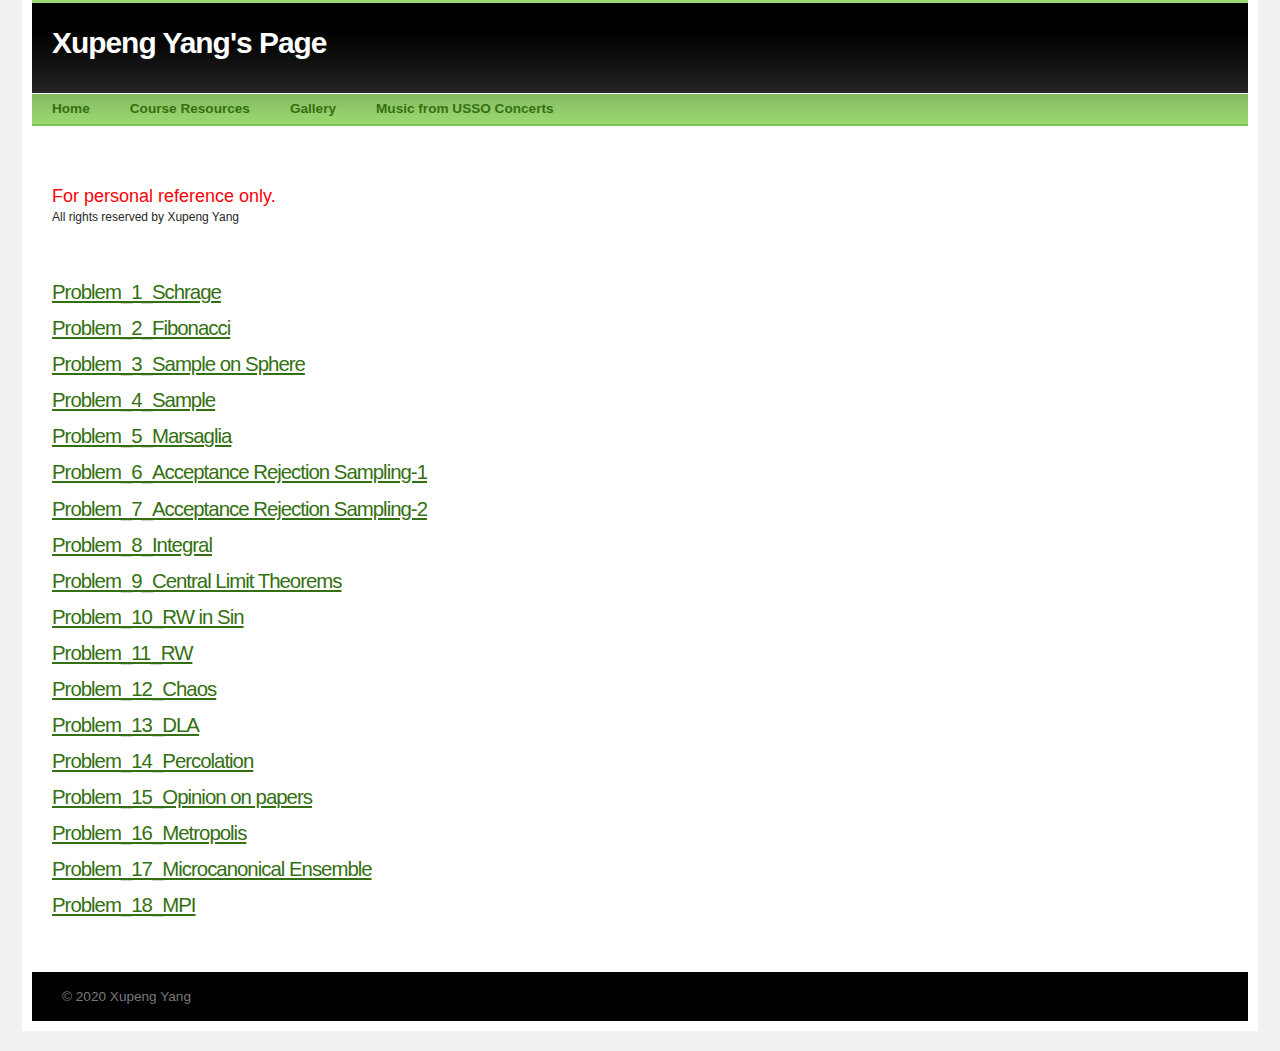
==== Computational_Physics_Homeworks/index.html @ 78592c9b "C-P" ====
<!DOCTYPE html PUBLIC "-//W3C//DTD XHTML 1.0 Strict//EN" "http://www.w3.org/TR/xhtml1/DTD/xhtml1-strict.dtd">
<html xmlns="http://www.w3.org/1999/xhtml">
	<head>
		
<meta http-equiv="Content-Type" content="text/html; charset=utf-8" />
		<meta name="robots" content="index, follow" />
		<meta name="generator" content="RapidWeaver" />
		
		<title>Computational Physics Homeworks | Xupeng Yang's Page</title>
		<link rel="stylesheet" type="text/css" media="all" href="../rw_common/themes/cameo/consolidated.css?rwcache=622819567" />
		
		<!--[if lte IE 7]><link rel="stylesheet" type="text/css" media="screen" href="../rw_common/themes/cameo/css/ie/ie.css" />
		<![endif]-->
		<!--[if IE 6]><link rel="stylesheet" type="text/css" media="screen" href="../rw_common/themes/cameo/css/ie/ie6.css" />
		<![endif]-->
		
		
		
		
		
		
		
		<script type="text/javascript" src="../rw_common/themes/cameo/javascript.js?rwcache=622819567"></script>
		
		
<!--[if IE 6]><script type="text/javascript" charset="utf-8">
			var blankSrc = "../rw_common/themes/cameo/png/blank.gif";
		</script>	
		<style type="text/css">

		img {
			behavior:	url("../rw_common/themes/cameo/png/pngbehavior.htc");
		}

		</style><![endif]-->
		
		
		
	</head>
<body>
<div id="container"><!-- Start container -->
	<div id="pageHeader"><!-- Start page header -->
		<div id="grad">
			<img src="../rw_common/themes/cameo/images/header_bottom_grad.png" alt="" style="width: 3000px; height: 66px;" />
		</div>
		
		<h1>Xupeng Yang's Page</h1>
		<h2></h2>
	</div><!-- End page header -->
	<div id="navcontainer"><!-- Start Navigation -->
		<div id="top_grad">
			<img src="../rw_common/themes/cameo/images/menu_top_grad.png" alt="" style="width: 3000px; height: 32px;" />
		</div>
		<ul><li><a href="../" rel="">Home</a></li><li><a href="../resources/" rel="">Course Resources</a></li><li><a href="../Gallery/" rel="">Gallery</a></li><li><a href="../USSO/" rel="">Music from USSO Concerts</a></li></ul>
		<div class="clearer"></div>
	</div><!-- End navigation -->
	<div id="sidebarContainer"><!-- Start Sidebar wrapper -->
		<div id="sidebar"><!-- Start sidebar content -->
			<h1 class="sideHeader"></h1><!-- Sidebar header -->
			<!-- sidebar content you enter in the page inspector -->
			 <!-- sidebar content such as the blog archive links -->
		</div><!-- End sidebar content -->
	</div><!-- End sidebar wrapper -->
	<div id="contentContainer"><!-- Start main content wrapper -->
		<div id="content"><!-- Start content -->
			<div class="filesharing-description"><span style="font:18px Arial, Verdana, Helvetica, sans-serif; color:#FB0106;">For personal reference only. </span><span style="font:12px Arial, Verdana, Helvetica, sans-serif; color:#262626;"><br />All rights reserved by Xupeng Yang<br /><br /><br /><br /></span></div><div class="filesharing-item">
<div class="filesharing-item-title">
<a href="files/Problem_1_Schrage.pdf">Problem_1_Schrage</a>
</div>
<div class="filesharing-item-description">
</div>
</div>

<div class="filesharing-item">
<div class="filesharing-item-title">
<a href="files/Problem_2_Fibonacci.pdf">Problem_2_Fibonacci</a>
</div>
<div class="filesharing-item-description">
</div>
</div>

<div class="filesharing-item">
<div class="filesharing-item-title">
<a href="files/Problem_3_Sample on Sphere.pdf">Problem_3_Sample on Sphere</a>
</div>
<div class="filesharing-item-description">
</div>
</div>

<div class="filesharing-item">
<div class="filesharing-item-title">
<a href="files/Problem_4_Sample.pdf">Problem_4_Sample</a>
</div>
<div class="filesharing-item-description">
</div>
</div>

<div class="filesharing-item">
<div class="filesharing-item-title">
<a href="files/Problem_5_Marsaglia.pdf">Problem_5_Marsaglia</a>
</div>
<div class="filesharing-item-description">
</div>
</div>

<div class="filesharing-item">
<div class="filesharing-item-title">
<a href="files/Problem_6_Acceptance Rejection Sampling-1.pdf">Problem_6_Acceptance Rejection Sampling-1</a>
</div>
<div class="filesharing-item-description">
</div>
</div>

<div class="filesharing-item">
<div class="filesharing-item-title">
<a href="files/Problem_7_Acceptance Rejection Sampling-2.pdf">Problem_7_Acceptance Rejection Sampling-2</a>
</div>
<div class="filesharing-item-description">
</div>
</div>

<div class="filesharing-item">
<div class="filesharing-item-title">
<a href="files/Problem_8_Integral.pdf">Problem_8_Integral</a>
</div>
<div class="filesharing-item-description">
</div>
</div>

<div class="filesharing-item">
<div class="filesharing-item-title">
<a href="files/Problem_9_Central Limit Theorems.pdf">Problem_9_Central Limit Theorems</a>
</div>
<div class="filesharing-item-description">
</div>
</div>

<div class="filesharing-item">
<div class="filesharing-item-title">
<a href="files/Problem_10_RW in Sin.pdf">Problem_10_RW in Sin</a>
</div>
<div class="filesharing-item-description">
</div>
</div>

<div class="filesharing-item">
<div class="filesharing-item-title">
<a href="files/Problem_11_RW.pdf">Problem_11_RW</a>
</div>
<div class="filesharing-item-description">
</div>
</div>

<div class="filesharing-item">
<div class="filesharing-item-title">
<a href="files/Problem_12_Chaos.pdf">Problem_12_Chaos</a>
</div>
<div class="filesharing-item-description">
</div>
</div>

<div class="filesharing-item">
<div class="filesharing-item-title">
<a href="files/Problem_13_DLA.pdf">Problem_13_DLA</a>
</div>
<div class="filesharing-item-description">
</div>
</div>

<div class="filesharing-item">
<div class="filesharing-item-title">
<a href="files/Problem_14_Percolation.pdf">Problem_14_Percolation</a>
</div>
<div class="filesharing-item-description">
</div>
</div>

<div class="filesharing-item">
<div class="filesharing-item-title">
<a href="files/Problem_15_Opinion on papers.pdf">Problem_15_Opinion on papers</a>
</div>
<div class="filesharing-item-description">
</div>
</div>

<div class="filesharing-item">
<div class="filesharing-item-title">
<a href="files/Problem_16_Metropolis.pdf">Problem_16_Metropolis</a>
</div>
<div class="filesharing-item-description">
</div>
</div>

<div class="filesharing-item">
<div class="filesharing-item-title">
<a href="files/Problem_17_Microcanonical Ensemble.pdf">Problem_17_Microcanonical Ensemble</a>
</div>
<div class="filesharing-item-description">
</div>
</div>

<div class="filesharing-item">
<div class="filesharing-item-title">
<a href="files/Problem_18_MPI.pdf">Problem_18_MPI</a>
</div>
<div class="filesharing-item-description">
</div>
</div>


		</div><!-- End content -->
		<div class="clearer"></div>
	</div><!-- End main content wrapper -->
	<div id="footer"><!-- Start Footer -->
		<p>&copy; 2020 Xupeng Yang</p>
		<div id="breadcrumbcontainer"><!-- Start the breadcrumb wrapper -->
			
		</div><!-- End breadcrumb -->
	</div><!-- End Footer -->
</div><!-- End container -->
</body>
</html>
---- rw_common/themes/cameo/consolidated.css ----
@media only screen {/* @group General Styles */body {text-align: center;padding: 0;margin: 0 0 20px;font: 0.85em/1.4em Arial, Helvetica, Geneva, sans-serif;}p {}b, strong {}a:link, a:visited {}a:hover, a:active {text-decoration: none;}img {border: none;}.image-left {float: left;margin: 3px 10px 3px 0;}.image-right {float: right;margin: 3px 0 3px 10px;}/* @end *//* @group Layout */#container {margin: 0 auto;text-align: left;position: relative;padding: 0 10px 10px;}.clearer {clear: both;}#pageHeader {display: block;height: 90px;border-top: 3px solid;position: relative;margin-bottom: 1px;}#pageHeader #grad {position: absolute;left: 0;bottom: 0;display: block;width: 100%;height: 66px;overflow: hidden;z-index: 0;}#pageHeader #bar {position: absolute;left: 0;top: 150px;display: block;width: 100%;height: 25px;overflow: hidden;border-top: 1px solid;}#pageHeader #bar img {position: absolute;left: 0;top: 0;display: block;width: 100%;height: 23px;}#pageHeader img {position: absolute;right: 0;top: 0;}#pageHeader h1 {font-size: 2.2em;margin: 30px 0 10px 20px;letter-spacing: -1px;position: relative;z-index: 1;}#pageHeader h2 {font-weight: normal;font-size: 1em;margin: 0 0 5px 20px;position: relative;z-index: 1;}#contentContainer {margin-bottom: 20px;}#contentContainer #content {padding: 0 20px 20px;}#sidebarContainer {width: 235px;margin-bottom: 20px;}#sidebarContainer #sidebar {padding: 20px;}#sidebarContainer .sideHeader,#sidebarContainer h1,#sidebarContainer h2,#sidebarContainer h3,#sidebarContainer h4 {font-weight: bold;border-bottom: 1px dashed;margin-bottom: 5px;padding-bottom: 3px;}#sidebarContainer .sideHeader,#sidebarContainer h1 {font-size: 1.4em;}#sidebarContainer h2 {font-size: 1.3em;}#sidebarContainer h3 {font-size: 1.2em;}#sidebarContainer h4 {font-size: 1.1em;}#footer {padding: 15px 0;}#footer p {margin: 0;padding: 0 30px;}#footer a:link, #footer a:visited {}#footer a:hover, #footer a:active {}/* @end *//* @group Bread-crumb */#breadcrumbcontainer {position: relative;z-index: 1;}#breadcrumbcontainer ul {list-style: none;margin: 0;padding: 0 30px;}#breadcrumbcontainer li {display: inline;}#breadcrumbcontainer a {}#breadcrumbcontainer a:hover {}/* @end *//* @group Toolbar *//* Toolbar Styles */#navcontainer {display: block;padding: 0;margin-bottom: 60px;position: relative;line-height: normal;width: 100%;}#navcontainer #top_grad {position: absolute;left: 0;top: 0;z-index: 3;width: 100%;overflow: hidden;height: 32px;}#navcontainer #current {}#navcontainer #current img {position: absolute;left: 49px;bottom: 0;}#navcontainer #current:hover {}#navcontainer .currentAncestor {font-weight: bold;}/* Parent - Level 0 */#navcontainer ul {margin: 0;padding: 0;list-style-type: none;display: block;width: 100%;border-bottom: 2px solid;z-index: 30;}#navcontainer ul:after {content: ".";clear: both;display: block;height: 0;visibility: hidden;}#navcontainer li {display: inline;}#navcontainer a {text-decoration: none;display: block;float: left;height: 23px;color: #fff;padding: 7px 20px 0;text-align: center;font-weight: bold;position: relative;z-index: 10;}#navcontainer a:hover {}#navcontainer a:active {}/* Child - Level 1 *//* All browsers will use this code, it will make the pop out menus work */#navcontainer ul ul {position: absolute;left: 0;top: 100%;z-index: 5;margin: 0;padding: 0;display: block;width: 100%;font-size: 0.95em;height: auto;border-bottom: none;}#navcontainer ul ul li {}#navcontainer ul ul a {font-weight: normal;height: 20px;padding-top: 7px;}#navcontainer ul ul a:hover {}#navcontainer ul ul #current{}/* Child Level 3 */#navcontainer ul ul ul {background: transparent;top: 27px;border-top: 1px solid;}#navcontainer ul ul ul li { }#navcontainer ul ul ul a {height: 21px;padding-top: 7px;}#navcontainer ul ul ul ul a:hover{}#navcontainer ul ul ul ul {display: none;}/* @end *//* @group Global Classes */blockquote, .standout {margin: 0;font: italic 1.2em/1.5 Georgia, "Times New Roman", Times, serif;}h1 {letter-spacing: -1px;margin: 0 0 5px 0;font-size: 2.2em;}h2 {letter-spacing: -1px;margin: 0 0 5px 0;font-size: 2em;}h3 {letter-spacing: -1px;margin: 0 0 5px 0;font-size: 1.8em;}h4 {letter-spacing: -1px;margin: 0 0 5px 0;font-size: 1.6em;}.imageStyle {}/* Main content area unordered list styles */#contentContainer #content ul {}#contentContainer #content li {}ul.disc {list-style-type: disc;}ul.circle {list-style-type: circle;}ul.square {list-style-type: square;}ol.arabic-numbers {list-style-type: decimal;}ol.upper-alpha {list-style-type: upper-alpha;}ol.lower-alpha {list-style-type: lower-alpha;}ol.upper-roman {list-style-type: upper-roman;}ol.lower-roman {list-style-type: lower-roman;}/* Sidebar area unordered list styles */#sidebarContainer #sidebar ul {}#sidebarContainer #sidebar li {}/* Table Styles */table {font-size: 1em;}/* @end *//* @group Blog *//* @group Archive Page */.blog-archive-background {}.blog-entry-summary {margin-bottom: 10px;}.blog-archive-headings-wrapper {margin-bottom: 20px;padding-bottom: 20px;border-bottom: 1px dashed;}.blog-archive-entries-wrapper {}.blog-archive-entries-wrapper .blog-entry {}.blog-archive-month {text-decoration: none;letter-spacing: -1px;margin: 0 0 15px 0;font-size: 2.2em;font-weight: bold;}.blog-archive-link {}.blog-archive-link a:link, .blog-archive-link a:visited {}/* @end *//* @group Tag Cloud */ul.blog-tag-cloud {margin: 0;padding: 5px 0;text-align: justify;}ul.blog-tag-cloud li {display: inline;padding-right: 5px;}.blog-tag-size-1 {font-size: 0.8em;}.blog-tag-size-2 {font-size: 0.85em;}.blog-tag-size-3 {font-size: 0.9em;}.blog-tag-size-4 {font-size: 0.95em;}.blog-tag-size-5 {font-size: 1em;}.blog-tag-size-6 {font-size: 1.05em;}.blog-tag-size-7 {font-size: 1.1em;}.blog-tag-size-8 {font-size: 1.15em;}.blog-tag-size-9 {font-size: 1.2em;}.blog-tag-size-10 {font-size: 1.25em;}.blog-tag-size-11 {font-size: 1.3em;}.blog-tag-size-12 {font-size: 1.35em;}.blog-tag-size-13 {font-size: 1.4em;}.blog-tag-size-14 {font-size: 1.45em;}.blog-tag-size-15 {font-size: 1.5em;}.blog-tag-size-16 {font-size: 1.55em;}.blog-tag-size-17 {font-size: 1.6em;}.blog-tag-size-18 {font-size: 1.65em;}.blog-tag-size-19 {font-size: 1.7em;}.blog-tag-size-20 {font-size: 1.75em;}/* @end */.blog-entry {padding-bottom: 10px;margin-bottom: 30px;border-bottom: 1px dashed;}.blog-entry-title a {letter-spacing: -1px;margin-bottom: 15px;text-decoration: none;font-size: 0.9em;}.blog-entry-date {padding-bottom: 7px;margin-bottom: 7px;border-bottom: 1px solid;font-size: 1em;}.blog-read-more {display: block;padding-top: 10px;font-style: italic;}.blog-entry-body {}.blog-entry-comments {margin-top: 10px;font-size: 0.9em;}p.blog-entry-tags {margin: 10px 0 0 0;font-weight: bold;padding-left: 20px;background-position: left 3px;background-repeat: no-repeat;}/*styles the category link in the main entry */.blog-entry-category {font-style: normal;color: #fff;}.blog-entry-category a:link,.blog-entry-category a:visited {padding-left: 20px;margin-right: 10px;background-repeat: no-repeat;background-position: left center;}#blog-archives br,#blog-categories br,#blog-rss-feeds br {display: none;}/* styles the archives in the blog sidebar */#blog-archives {padding: 5px 0;line-height: 1.7;}.blog-archive-link-enabled {background-repeat: no-repeat;background-position: left center;padding-left: 20px;display: block;}.blog-archive-link-disabled {background-repeat: no-repeat;background-position: left center;padding-left: 20px;display: block;}/* Styles the blog categories in the blog sidebar */#blog-categories {padding: 5px 0;line-height: 1.7;}.blog-category-link-enabled {background-repeat: no-repeat;background-position: left center;padding-left: 20px;display: block;}.blog-category-link-disabled {background-repeat: no-repeat;background-position: left center;padding-left: 20px;display: block;}/* Styles the blog RSS feeds in the blog sidebar */#blog-rss-feeds {padding: 5px 0;line-height: 1.7;}.blog-rss-link {background-repeat: no-repeat;background-position: left center;background-image: url(images/rss_icon.gif);padding-left: 20px;display: block;}.blog-comments-rss-link {background-repeat: no-repeat;background-position: left center;background-image: url(images/rss_icon.gif);padding-left: 20px;display: block;}/* @end *//* @group File Sharing */.filesharing-description {}.filesharing-item {padding-bottom: 15px;}.filesharing-item-title a:link {letter-spacing: -1px;margin-bottom: 10px;font-size: 1.5em;}.filesharing-item-title a:hover {}.filesharing-item-title a:visited {}.filesharing-item-description {}/* @end *//* @group Photo Album *//* @group Index Page (Thumbnail view) */.album-title {letter-spacing: -1px;margin-bottom: 10px;font-size: 2.2em;}.album-description {padding-bottom: 7px;margin-bottom: 75px;border-bottom: 1px solid;font-size: 1em;}.album-wrapper {display: block;width: 99%;position: relative;}.thumbnail-wrap {text-align: center;position: relative;float: left;margin-bottom: 60px;margin-right: 20px;}.thumbnail-frame {position: absolute;    bottom: 0;    left: 0;    padding-left: 5px;}.thumbnail-frame:hover {}.thumbnail-frame a {}.thumbnail-frame a:hover {background: transparent;}.thumbnail-frame img {margin: auto;border: 3px solid;padding: 1px;}.thumbnail-caption {color: #b3b3b3;margin: 0;width: 100%;height: 38px;display: block;padding: 0 0 0 5px;}/* @end *//* @group Single Page (Photo view) */.photo-background {text-align: left;}.photo-navigation {border-top: 3px solid;width: 200px;float: left;margin: 15px 15px 0;padding: 15px;}.photo-links {}.photo-navigation a:link,.photo-navigation a:visited {}.photo-navigation a:hover {background: transparent;}.photo-frame {border: 3px solid;padding: 1px;position: absolute;left: 260px;top: 15px;}.photo-title {margin: 0 0 5px;letter-spacing: -1px;font-size: 2.2em;}.photo-caption {margin: 0;}/* @group EXIF data *//* Data wrapper */.exif-data {clear: left;margin: 0 0 0 15px;padding: 15px;float: left;width: 200px;}.exif-data p {margin: 0;padding: 0;}/* p tag classes for all exif data */p.exif-version {}p.exif-colour-space {}p.exif-focal-length {}p.exif-dimensions {}p.exif-pixel-y-dimension {}p.exif-pixel-x-dimension {}p.exif-oecf-value {}p.exif-subsec-time-original {}p.exif-exposure-mode {}p.exif-spatial-frequency-response {}p.exif-scene-capture-type {}p.exif-subject-location {}p.exif-shutter-speed {}p.exif-datetime-original {}p.exif-subsec-time {}p.exif-compressed-bits-per-pixel {}p.exif-flash-energy {}p.exif-saturation {}p.exif-brightness {}p.exif-exposure-time {}p.exif-f-number {}p.exif-file-source {}p.exif-gain-control {}p.exif-subject-area {}p.exif-cfa-pattern {}p.exif-scene-type {}p.exif-white-balance {}p.exif-flash {}p.exif-exposure-index {}p.exif-flashpix-version {}p.exif-device-setting-description {}p.exif-focalplane-x-resolution {}p.exif-image-uniqueid {}p.exif-components-configuration {}p.exif-light-source {}p.exif-sensing-method {}p.exif-aperture {}p.exif-sharpness {}p.exif-exposure-program {}p.exif-subject-distance {}p.exif-subsec-time-digitized {}p.exif-contrast {}p.exif-focalplane-resolution-unit {}p.exif-gamma {}p.exif-35mm-focal-length {}p.exif-datetime-digitized {}p.exif-subject-distance-range {}p.exif-custom-rendered {}p.exif-max-aperture {}p.exif-sound-file {}p.exif-metering-mode {}p.exif-spectral-sensitivity {}p.exif-exposure-bias {}p.exif-focalplane-y-resolution {}p.exif-iso-rating {}p.exif-maker-note {}p.exif-digital-zoom-ratio {}p.exif-user-comment {}/* @end *//* @end *//* @end *//* @group Quicktime Page */.movie-description {}/* @end *//* @group Quicktime Album *//* @group Index Page (Movie Thumbnail view) */.movie-page-title {letter-spacing: -1px;margin-bottom: 10px;font-size: 2.2em;}.movie-page-description {padding-bottom: 7px;margin-bottom: 15px;border-bottom: 1px solid;font-size: 1em;}.movie-thumbnail-frame {width: 134px;height: 134px;float: left;margin-right: 10px;margin-bottom: 10px;text-align: center;}.movie-thumbnail-frame:hover {}.movie-thumbnail-frame img {padding: 1px;border: 3px solid;margin-bottom: 5px;}.movie-thumbnail-caption {color: #b3b3b3;}/* @end *//* @group Single Page (Movie View) */.movie-background {margin: 5px;}.movie-title {letter-spacing: -1px;font-size: 2.2em;margin: 10px 0 5px;font-weight: bold;}.movie-frame {}/* @end *//* @end *//* @group Contact Form */form {margin: 0;}.message-text {font-weight: bold;font-style: italic;} .required-text {} .form-input-field {background: #f4f4f4;font-size: 1em;width: 98%;} .form-input-button {font-size: 1.3em;} /* @end *//* @group JS-Kit Override */.js-singleCommentBodyT {display: block;padding-top: 17px !important;}.js-singleCommentHeader {padding: 0 8px !important;}.js-OldComments,.js-commentFieldLabel,.js-pmFieldLabel,.js-singleCommentBody,.js-singleCommentKarmaComMod,.js-commentBodyLabel,.js-commentCmtTextarea,.js-commentAvatarArea,.js-OldCommentsWrap,.js-OldComments,.js-CreateCommentFieldsWrap,.js-CreateCommentFields,.js-commentCmtTextarea,.js-kit-comments div {clear: none !important;}.js-singleCommentText {display: block !important;clear: both !important;}.js-kit-comments br {display: none !important;}.js-singleCommentBody br {display: block !important;}/* @end *//* @group Disqus */#dsq-comments-title {    clear:none !important;} #dsq-content .dsq-options {    clear:none !important;}#dsq-thread-settings  {    clear:none !important;}#dsq-content div {    clear:none !important;}.dsq-button{    float:none ! important;}/* @end *//* @group Sitemap */.rw-sitemap ul {    margin: 0;    padding: 0;    list-style-type: disc;    list-style-position: inside;}.rw-sitemap ul li {    margin: 0 0 10px 0;}.rw-sitemap ul li:last-child {    margin: 0;}.rw-sitemap ul li li {    margin: 0 0 5px 0;}.rw-sitemap ul li li:last-child {    margin: 0;}.rw-sitemap ul ul {    padding: 0 0 0 20px;    list-style-type: square;}.rw-sitemap ul ul ul {    list-style-type: circle;}/* @end */body,.movie-background,.photo-background {color: #808080;background-color: #F1F1F1;}#container {background-color: #FFFFFF;}a:link, a:visited {color: #347011;}#pageHeader,.photo-navigation,.exif-data {background-color: #000000;border-top-color: #9BD971;}#pageHeader h1 {color: #FFFFFF;}#pageHeader h2,.photo-caption,.photo-navigation,.exif-data {color: #797979;}#footer {color: #797979;background-color: #000000;}#footer a {color: #FFFFFF;}#sidebarContainer #sidebar {background-color: #F1F1F1;}#sidebarContainer #sidebar a {color: #5E855B;}#blog-archives a:hover,#blog-categories a:hover,#blog-rss-feeds a:hover {color: #808080;}.blog-archive-link-disabled,.blog-category-link-disabled {color: #808080;text-decoration: none;}#navcontainer {color: #FFFFFF;background-color: #9BD971;}#navcontainer ul  {border-bottom-color: #81BF57;background-color: #9BD971;}#navcontainer ul ul {border-top-color: #8ECC64;background-color: #9BD971;}#navcontainer ul a {color: #347011;}#navcontainer ul a:hover {color: #FFFFFF;}#navcontainer #current,#navcontainer .currentAncestor {color: #FFFFFF;}#navcontainer ul ul ul #current,#navcontainer ul ul ul .currentAncestor {color: #9BD971;}#navcontainer ul ul ul {border-bottom-color: #347011;border-top-color: #81BF57;}#navcontainer ul ul ul a:hover {color: #9BD971;}#sidebarContainer .sideHeader,#sidebarContainer h1,#sidebarContainer h2,#sidebarContainer h3,#sidebarContainer h4,#sidebarContainer h5,.blog-archive-link {border-bottom-color: #BEBEBE;color: #BEBEBE;}.blog-entry-title a,.photo-title,.album-title,.movie-page-title,h1, h2, h3, h4,.blog-archive-month {color: #347011;}.blog-entry-date,.album-description,.movie-page-description {border-color: #F1F1F1;}.blog-entry-title a:hover,.blog-entry-comments a {color: #9BD971;}.blog-entry-comments {border-top-color: #9BD971;color: #9BD971;}.thumbnail-frame img,.photo-frame,.movie-thumbnail-frame img {border-color: #5E855B;background: #446B41;}.photo-navigation a:link,.photo-navigation a:visited {color: #9BD971;}.photo-navigation a:hover {color: #FFFFFF;}#container { width: 95%;}p.blog-entry-tags {background-image: url(images/tag_green.gif);}.blog-archive-link-enabled,.blog-archive-link-disabled {background-image: url(images/date_green.png);}.blog-entry-category a:link,.blog-entry-category a:visited,.blog-category-link-enabled,.blog-category-link-disabled {background-image: url(images/category_green.png);}#sidebarContainer {display: none;}#contentContainer {clear: left;}#navcontainer {float: left;}
}

@media only handheld {/*<group=General Styles>*/body {text-align: left;font-family: Verdana, Arial, Helvetica, sans-serif;font-size: 0.9em;margin: 0px;padding: 0;white-space: pre;}p {}b, strong {}a:link {color: #0000ff;text-decoration: underline;}a:visited {color: #681796;}a:hover, a:active {text-decoration: none;background: #0000ff;color: #ffffff;}img {max-width: 99%;}.image-left {}.image-right {}/*</group>*//*<group=Layout>*/#container { background: #ffffff;background-image: none;width: 100%;}#pageHeader {height: auto;text-align: left;margin-bottom: 8px;background: #000000;padding: 3px;border-bottom: solid #191919 2px;}#pageHeader img {position: relative;top: auto;right: auto;}#pageHeader h1 {color: #ffffff;font-size: 1.3em;margin: 0 0 5px;padding-top: 0px;font-weight: bold;}#pageHeader h2 {font-size: 1.1em;margin: 0;color: #ffffff;font-weight: normal;}#contentContainer {margin: 0px;display: block;width: auto;}#contentContainer #content {margin: 0;padding: 0;}#sidebarContainer {float: none;width: auto;display: block;margin-bottom: 10px;padding-bottom: 10px;border-bottom: 1px solid #808080;}#sidebarContainer #sidebar {margin: 0;padding: 0px;}#sidebarContainer .sideHeader {color: #000000;font-weight: bold;margin-bottom: 5px;}#footer { width: auto;text-align: left;padding: 0px;margin: 0;}#footer p {}#footer a:link, #footer a:visited {}#footer a:hover, #footer a:active {}/*</group>*//*<group=Bread-crumb>*/#breadcrumbcontainer {margin-bottom: 5px;}#breadcrumbcontainer ul {list-style: none;margin: 0;padding: 0;}#breadcrumbcontainer li {display: inline;padding: 0;margin: 0;}#breadcrumbcontainer a {padding: 0;}#breadcrumbcontainer a:hover {}/*</group>*//*<group=Toolbar>*//* Toolbar Styles */#navcontainer {color: #000000;margin: 0 0 10px 0;padding: 0;}#navcontainer #current {}#navcontainer #current:hover {}#navcontainer .currentAncestor {}/* Parent - Level 0 */#navcontainer ul{margin: 0;padding: 0;list-style-type: none;}#navcontainer li {margin: 0;padding: 0;}#navcontainer a {padding: 0;}#navcontainer a:hover {}#navcontainer a:active {}/* Child - Level 1 */#navcontainer ul ul {list-style-type: none;margin-left: 2px;padding: 0;color: black;}#navcontainer ul ul li {padding-left: 5px;}#navcontainer ul ul a {padding: 0;}#navcontainer ul ul a:hover{}#navcontainer ul ul #current{}/* Child - Level 2 */#navcontainer ul ul ul {}#navcontainer ul ul ul li {padding-left: 10px;}#navcontainer ul ul ul a{}#navcontainer ul ul ul a:hover{}/* Child Level 3 */#navcontainer ul ul ul {}#navcontainer ul ul ul ul li {padding-left: 15px;}#navcontainer ul ul ul ul a{}#navcontainer ul ul ul ul a:hover{}/* Child Level 4 */#navcontainer ul ul ul ul {}#navcontainer ul ul ul ul ul li {padding-left: 20px;}#navcontainer ul ul ul ul ul a{}#navcontainer ul ul ul ul ul a:hover{}/* Child Level 5 */#navcontainer ul ul ul ul ul {}#navcontainer ul ul ul ul ul ul li { }#navcontainer ul ul ul ul ul ul a{}#navcontainer ul ul ul ul ul ul a:hover{}/*</group>*//*<group=Global Classes>*/blockquote, .standout {margin: 0;padding: 5px;font-weight: bold;}h1 {}h2 {}h3 {}h4 {}.imageStyle {}/*</group>*//*<group=Blog>*//*<group=Archive Page>*/.blog-archive-background {}.blog-archive-headings-wrapper {}.blog-archive-entries-wrapper {}.blog-archive-entries-wrapper .blog-entry {}.blog-archive-month {}.blog-archive-link {}.blog-archive-link a:link, .blog-archive-link a:visited {}/*</group>*/.blog-entry {}.blog-entry-title {font-weight: bold;margin-bottom: 3px;}.blog-entry-date {margin-bottom: 8px;font-size: 0.9em;color: #808080;}.blog-entry-body {margin-bottom: 5px;padding-bottom: 5px;border-bottom: 1px solid #cccccc;}.blog-entry-comments {display: none;}.blog-entry-category {}.blog-category-link-enabled {}.blog-category-link-disabled {}/*</group>*//*<group=File Sharing>*/.filesharing-description {}.filesharing-item {margin-bottom: 5px;padding-bottom: 5px;border-bottom: 1px solid #cccccc;}.filesharing-item-title a:link {}.filesharing-item-title a:hover {}.filesharing-item-title a:visited {}.filesharing-item-description {}/*</group>*//*<group=Photo Album>*//*<group=Index Page (Thumbnail view)>*/.album-title {font-weight: bold;margin-bottom: 3px;}.album-description {margin-bottom: 8px;font-size: 0.9em;color: #808080;}table.thumbnail-table {width: 99%;}table.thumbnail-table, table.thumbnail-table tr, table.thumbnail-table td {display: block;}.thumbnail-frame {}.thumbnail-frame:hover {}.thumbnail-frame a {}.thumbnail-frame a:hover {}.thumbnail-frame img {}.thumbnail-caption {}/*</group>*//*<group=Single Page (Photo view)>*/.photo-background {}.photo-navigation {}.photo-links {}.photo-navigation a:link, .photo-navigation a:visited {}.photo-navigation a:hover {}.photo-frame{}.photo-title {}.photo-caption {}/*</group>*//*</group>*//*<group=Quicktime Page>*/.movie-description {}/*</group>*//*<group=Quicktime Album>*//*<group=Index Page (Movie Thumbnail view)>*/.movie-page-title {font-weight: bold;margin-bottom: 3px;}.movie-page-description {margin-bottom: 8px;font-size: 0.9em;color: #808080;}.movie-thumbnail-frame {}.movie-thumbnail-frame:hover {}.movie-thumbnail-caption {}/*</group>*//*<group=Single Page (Movie View)>*/.movie-background {}.movie-title {}.movie-frame {}/*</group>*//*</group>*//*<group=Contact Form>*/.message-text { } .required-text {} .form-input-field {max-width: 100%;} .form-input-button { } /*</group>*/body,.movie-background,.photo-background {color: #808080;background-color: #F1F1F1;}#container {background-color: #FFFFFF;}a:link, a:visited {color: #347011;}#pageHeader,.photo-navigation,.exif-data {background-color: #000000;border-top-color: #9BD971;}#pageHeader h1 {color: #FFFFFF;}#pageHeader h2,.photo-caption,.photo-navigation,.exif-data {color: #797979;}#footer {color: #797979;background-color: #000000;}#footer a {color: #FFFFFF;}#sidebarContainer #sidebar {background-color: #F1F1F1;}#sidebarContainer #sidebar a {color: #5E855B;}#blog-archives a:hover,#blog-categories a:hover,#blog-rss-feeds a:hover {color: #808080;}.blog-archive-link-disabled,.blog-category-link-disabled {color: #808080;text-decoration: none;}#navcontainer {color: #FFFFFF;background-color: #9BD971;}#navcontainer ul  {border-bottom-color: #81BF57;background-color: #9BD971;}#navcontainer ul ul {border-top-color: #8ECC64;background-color: #9BD971;}#navcontainer ul a {color: #347011;}#navcontainer ul a:hover {color: #FFFFFF;}#navcontainer #current,#navcontainer .currentAncestor {color: #FFFFFF;}#navcontainer ul ul ul #current,#navcontainer ul ul ul .currentAncestor {color: #9BD971;}#navcontainer ul ul ul {border-bottom-color: #347011;border-top-color: #81BF57;}#navcontainer ul ul ul a:hover {color: #9BD971;}#sidebarContainer .sideHeader,#sidebarContainer h1,#sidebarContainer h2,#sidebarContainer h3,#sidebarContainer h4,#sidebarContainer h5,.blog-archive-link {border-bottom-color: #BEBEBE;color: #BEBEBE;}.blog-entry-title a,.photo-title,.album-title,.movie-page-title,h1, h2, h3, h4,.blog-archive-month {color: #347011;}.blog-entry-date,.album-description,.movie-page-description {border-color: #F1F1F1;}.blog-entry-title a:hover,.blog-entry-comments a {color: #9BD971;}.blog-entry-comments {border-top-color: #9BD971;color: #9BD971;}.thumbnail-frame img,.photo-frame,.movie-thumbnail-frame img {border-color: #5E855B;background: #446B41;}.photo-navigation a:link,.photo-navigation a:visited {color: #9BD971;}.photo-navigation a:hover {color: #FFFFFF;}#container { width: 95%;}p.blog-entry-tags {background-image: url(images/tag_green.gif);}.blog-archive-link-enabled,.blog-archive-link-disabled {background-image: url(images/date_green.png);}.blog-entry-category a:link,.blog-entry-category a:visited,.blog-category-link-enabled,.blog-category-link-disabled {background-image: url(images/category_green.png);}#sidebarContainer {display: none;}#contentContainer {clear: left;}#navcontainer {float: left;}
}

@media only print {/*<group=General Styles>*/body {background: transparent none;margin: 0px 5% 0px 5%;text-align: left;color: #000000;letter-spacing: 0.5px;word-spacing: 1px;padding: 0px;font: 10pt Georgia, Times New Roman, Times, serif;}p { }b, strong {font-weight: bold;}a:link, a:visited {}a:hover, a:active {}/*</group>*//*<group=Layout>*/#container {text-align: left;width: 100%;padding: 0px;margin: 0px;}#pageHeader {text-align: left;background: none;border-bottom: 1px solid #cccccc;padding-bottom: 10px;margin-bottom: 10px;}#pageHeader img {float: right;}#pageHeader h1 {color: #000000;margin: 0px;font-weight: bold;font-size: 16pt;padding: 0px;}#pageHeader h2 {color: #333333;margin: 0px;font-size: 13pt;font-weight: normal;padding: 0px;}#contentContainer {float: none !important;padding: 0px;margin-bottom: 10px;}#contentContainer #content {padding: 0px;}#contentContainer #content img {}#sidebarContainer {float: none;width: auto;border-bottom: 1px solid #cccccc;margin-bottom: 10px;padding-bottom: 10px;}#sidebarContainer .sidebar {}#footer {text-align: center; background: none;color: #000000;font-size: 10pt;border-top: 1px solid #cccccc;margin-top: 10px;padding-top: 10px;}#footer a {}#footer a:hover {}/*</group>*//*<group=toolbar>*/#navcontainer {display: none;}/*</group>*//*<group=Bread-crumb>*/#breadcrumbcontainer {display: none;}/*</group>*//*<group=Global Classes>*/.standout {color: #474747;font-size: 11pt;font-weight: bold;letter-spacing: 1px;word-spacing: 2px;padding: 40px;background-color: #f5f5f5;font-style: italic;}h1 {font-size: 20pt;font-weight: bold;margin-bottom: 3px;}h2 {font-size: 18pt;font-weight: bold;margin-bottom: 3px;}h3 {font-size: 16pt;font-weight: bold;margin-bottom: 3px;}h4 {font-size: 14pt;font-weight: bold;margin-bottom: 3px;}h5 {font-size: 12px;font-weight: bold;margin-bottom: 3px;}.imageStyle {}/*</group>*//*<group=Blog>*/.blog-entry {border-style: none;}.blog-entry-title {font-size: 16pt;font-weight: bold;margin-bottom: 3px;border-style: none;}.blog-entry-date {margin-bottom: 10px;margin-top: 5px;border-style: none;font-size: 10pt;color: #333333;}.blog-entry-body {margin-bottom: 45px;border-style: none;}/*</group>*//*<group=File Sharing>*/.filesharing-description {margin-bottom: 20px;border-bottom: 1px solid #d9d9d9;}.filesharing-item {}.filesharing-item-title {font-size: 16pt;font-weight: bold;}.filesharing-item-description {margin-bottom: 10px;}/*</group>*//*<group=Photo Album>*//*<group=Index Page (Thumbnail view)>*/.album-title {font-size: 16pt;font-weight: bold;margin-bottom: 3px;}.album-description {}.thumbnail-frame {margin: 0px;padding: 0px;}.thumbnail-frame a {}.thumbnail-frame a:hover {height: 30px;}.thumbnail-frame img {background: repeat url(images/sidebar_bg.png);}.thumbnail-caption {color: #4c4c4c;margin-top: -2px;font-size: 10pt;}/*</group>*//*<group=Single Page (Photo view)>*/.photo-background {text-align: center;}.photo-navigation {background: none;display: none;}.photo-navigation a {display: none;}.photo-navigation a:hover {display: none;}.photo-frame{}.photo-links {display: none;}.photo-title {display: none;}.photo-caption {font-size: 11pt;margin: 0px;text-align: center;}/*</group>*//*</group>*//*<group=Quicktime Page>*/.movie-title {font-size: 16pt;font-weight: bold;text-align: left;}.movie-description {text-align: center;}.movie-frame {text-align: center;margin-bottom: 10px;}/*</group>*/body,.movie-background,.photo-background {color: #808080;background-color: #F1F1F1;}#container {background-color: #FFFFFF;}a:link, a:visited {color: #347011;}#pageHeader,.photo-navigation,.exif-data {background-color: #000000;border-top-color: #9BD971;}#pageHeader h1 {color: #FFFFFF;}#pageHeader h2,.photo-caption,.photo-navigation,.exif-data {color: #797979;}#footer {color: #797979;background-color: #000000;}#footer a {color: #FFFFFF;}#sidebarContainer #sidebar {background-color: #F1F1F1;}#sidebarContainer #sidebar a {color: #5E855B;}#blog-archives a:hover,#blog-categories a:hover,#blog-rss-feeds a:hover {color: #808080;}.blog-archive-link-disabled,.blog-category-link-disabled {color: #808080;text-decoration: none;}#navcontainer {color: #FFFFFF;background-color: #9BD971;}#navcontainer ul  {border-bottom-color: #81BF57;background-color: #9BD971;}#navcontainer ul ul {border-top-color: #8ECC64;background-color: #9BD971;}#navcontainer ul a {color: #347011;}#navcontainer ul a:hover {color: #FFFFFF;}#navcontainer #current,#navcontainer .currentAncestor {color: #FFFFFF;}#navcontainer ul ul ul #current,#navcontainer ul ul ul .currentAncestor {color: #9BD971;}#navcontainer ul ul ul {border-bottom-color: #347011;border-top-color: #81BF57;}#navcontainer ul ul ul a:hover {color: #9BD971;}#sidebarContainer .sideHeader,#sidebarContainer h1,#sidebarContainer h2,#sidebarContainer h3,#sidebarContainer h4,#sidebarContainer h5,.blog-archive-link {border-bottom-color: #BEBEBE;color: #BEBEBE;}.blog-entry-title a,.photo-title,.album-title,.movie-page-title,h1, h2, h3, h4,.blog-archive-month {color: #347011;}.blog-entry-date,.album-description,.movie-page-description {border-color: #F1F1F1;}.blog-entry-title a:hover,.blog-entry-comments a {color: #9BD971;}.blog-entry-comments {border-top-color: #9BD971;color: #9BD971;}.thumbnail-frame img,.photo-frame,.movie-thumbnail-frame img {border-color: #5E855B;background: #446B41;}.photo-navigation a:link,.photo-navigation a:visited {color: #9BD971;}.photo-navigation a:hover {color: #FFFFFF;}#container { width: 95%;}p.blog-entry-tags {background-image: url(images/tag_green.gif);}.blog-archive-link-enabled,.blog-archive-link-disabled {background-image: url(images/date_green.png);}.blog-entry-category a:link,.blog-entry-category a:visited,.blog-category-link-enabled,.blog-category-link-disabled {background-image: url(images/category_green.png);}#sidebarContainer {display: none;}#contentContainer {clear: left;}#navcontainer {float: left;}
}
---- rw_common/themes/cameo/css/ie/ie.css ----
*:first-child+html #navcontainer ul {
	min-height: 1%;
}
---- rw_common/themes/cameo/css/ie/ie6.css ----
#contentContainer #content {
	padding: 10px 20px 20px;
}

#navcontainer ul {
	height: 1%;
}
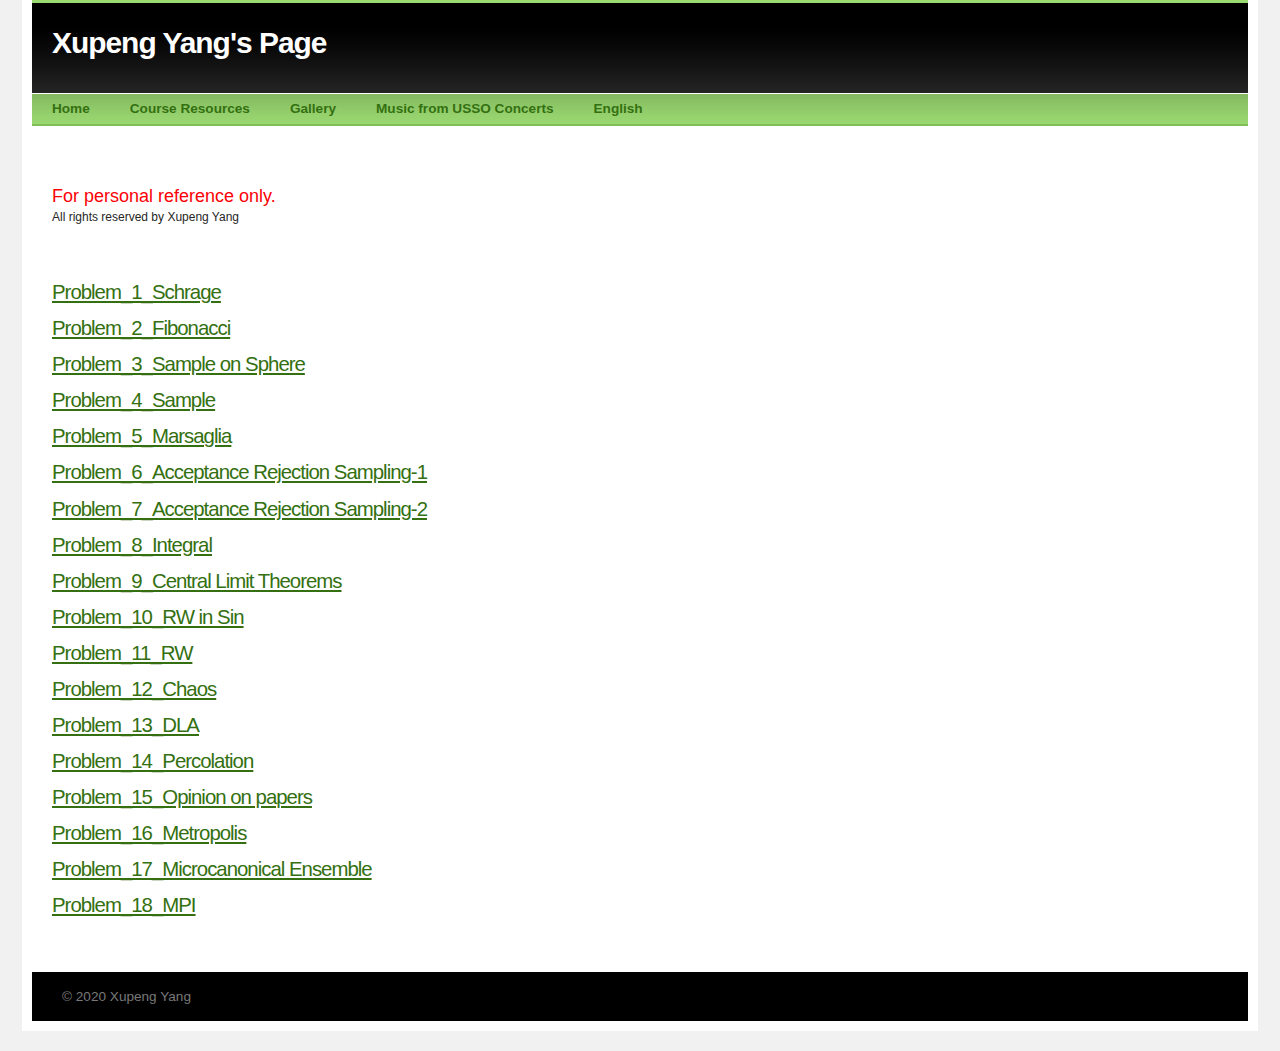
==== commit ded94aac: "." ====
--- a/Computational_Physics_Homeworks/index.html
+++ b/Computational_Physics_Homeworks/index.html
@@ -7,7 +7,7 @@
 		<meta name="generator" content="RapidWeaver" />
 		
 		<title>Computational Physics Homeworks | Xupeng Yang's Page</title>
-		<link rel="stylesheet" type="text/css" media="all" href="../rw_common/themes/cameo/consolidated.css?rwcache=622819567" />
+		<link rel="stylesheet" type="text/css" media="all" href="../rw_common/themes/cameo/consolidated.css?rwcache=625315956" />
 		
 		<!--[if lte IE 7]><link rel="stylesheet" type="text/css" media="screen" href="../rw_common/themes/cameo/css/ie/ie.css" />
 		<![endif]-->
@@ -20,7 +20,7 @@
 		
 		
 		
-		<script type="text/javascript" src="../rw_common/themes/cameo/javascript.js?rwcache=622819567"></script>
+		<script type="text/javascript" src="../rw_common/themes/cameo/javascript.js?rwcache=625315956"></script>
 		
 		
 <!--[if IE 6]><script type="text/javascript" charset="utf-8">
@@ -51,7 +51,7 @@
 		<div id="top_grad">
 			<img src="../rw_common/themes/cameo/images/menu_top_grad.png" alt="" style="width: 3000px; height: 32px;" />
 		</div>
-		<ul><li><a href="../" rel="">Home</a></li><li><a href="../resources/" rel="">Course Resources</a></li><li><a href="../Gallery/" rel="">Gallery</a></li><li><a href="../USSO/" rel="">Music from USSO Concerts</a></li></ul>
+		<ul><li><a href="../" rel="">Home</a></li><li><a href="../resources/" rel="">Course Resources</a></li><li><a href="../Gallery/" rel="">Gallery</a></li><li><a href="../USSO/" rel="">Music from USSO Concerts</a></li><li><a href="../English/" rel="">English</a></li></ul>
 		<div class="clearer"></div>
 	</div><!-- End navigation -->
 	<div id="sidebarContainer"><!-- Start Sidebar wrapper -->
